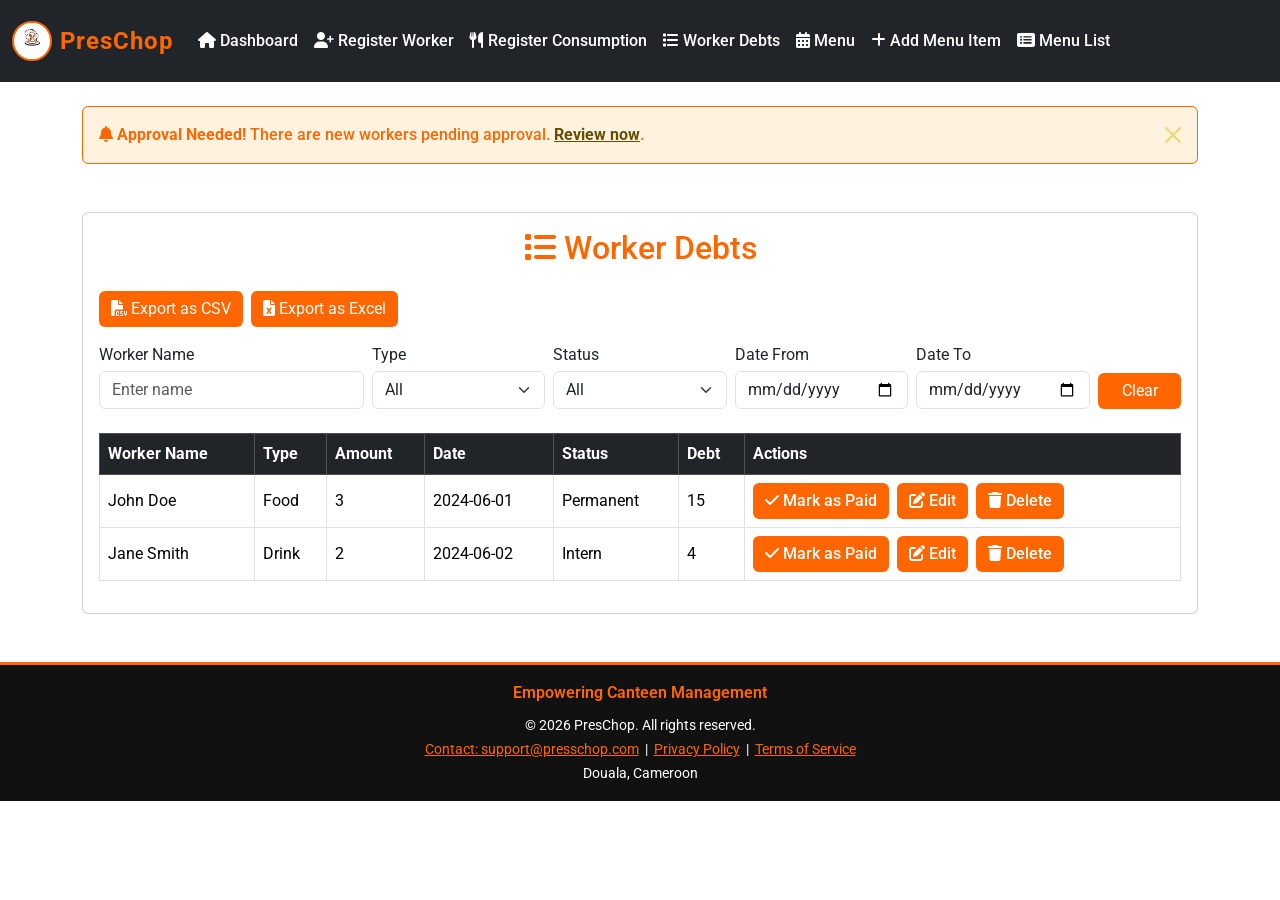
==== worker-debts.html @ f50af1f7 "main dashboard, registerworker, registerconsumption, workerdebts navigation implementation of low fi" ====
<!DOCTYPE html>
<html lang="en">
<head>
  <meta charset="UTF-8">
  <meta name="viewport" content="width=device-width, initial-scale=1.0">
  <title>Worker Debts - PresChop</title>
  <!-- Bootstrap CSS -->
  <link href="https://cdn.jsdelivr.net/npm/bootstrap@5.3.0/dist/css/bootstrap.min.css" rel="stylesheet">
  <!-- Font Awesome -->
  <link href="https://cdnjs.cloudflare.com/ajax/libs/font-awesome/6.4.0/css/all.min.css" rel="stylesheet">
  <!-- Google Fonts -->
  <link href="https://fonts.googleapis.com/css?family=Roboto:400,700&display=swap" rel="stylesheet">
  <link rel="stylesheet" href="./assets/css/styles.css">
  <style>
.action-btn {
  background: #ff6600 !important;
  color: #fff !important;
  border: none !important;
  font-weight: 500;
  transition: background 0.2s, color 0.2s;
  margin-bottom: 0;
}
.action-btn:hover, .action-btn:focus {
  background: #fff !important;
  color: #ff6600 !important;
  border: 2px solid #ff6600 !important;
}
@media (max-width: 575.98px) {
  td > .action-btn {
    display: block;
    width: 100%;
    margin-bottom: 8px;
    margin-right: 0 !important;
  }
  td > .action-btn:last-child {
    margin-bottom: 0;
  }
}
</style>
</head>
<body>
  <div id="header-include"></div>
  <div class="main-content">
    <div class="container mt-4">
      <!-- Notification for Canteen Manager -->
      <!-- this is the alert for the canteen boss -->
      <div class="alert alert-warning alert-dismissible fade show" role="alert">
        <strong><i class="fa fa-bell"></i> Approval Needed!</strong> There are new workers pending approval. <a href="#" class="alert-link">Review now</a>.
        <button type="button" class="btn-close" data-bs-dismiss="alert" aria-label="Close"></button>
      </div>
      <div class="card mt-5">
        <div class="card-body">
          <h2 class="card-title text-center mb-4" style="color:#ff6600;"><i class="fa fa-list"></i> Worker Debts</h2>
          <!-- Export Buttons -->
          <div class="mb-3 d-flex flex-wrap gap-2">
            <button type="button" class="btn" id="exportCSV" style="background:#ff6600; color:#fff; border:none;"><i class="fa fa-file-csv"></i> Export as CSV</button>
            <button type="button" class="btn" id="exportExcel" style="background:#ff6600; color:#fff; border:none;"><i class="fa fa-file-excel"></i> Export as Excel</button>
          </div>
          <!-- Filters -->
          <form id="filterForm" class="row g-2 mb-4 align-items-end">
            <div class="col-12 col-sm-3">
              <label class="form-label mb-1">Worker Name</label>
              <input type="text" class="form-control" id="filterName" placeholder="Enter name">
            </div>
            <div class="col-6 col-sm-2">
              <label class="form-label mb-1">Type</label>
              <select class="form-select" id="filterType">
                <option value="">All</option>
                <option value="Food">Food</option>
                <option value="Drink">Drink</option>
              </select>
            </div>
            <div class="col-6 col-sm-2">
              <label class="form-label mb-1">Status</label>
              <select class="form-select" id="filterStatus">
                <option value="">All</option>
                <option value="Permanent">Permanent</option>
                <option value="Temporal">Temporal</option>
                <option value="Intern">Intern</option>
              </select>
            </div>
            <div class="col-6 col-sm-2">
              <label class="form-label mb-1">Date From</label>
              <input type="date" class="form-control" id="filterDateFrom">
            </div>
            <div class="col-6 col-sm-2">
              <label class="form-label mb-1">Date To</label>
              <input type="date" class="form-control" id="filterDateTo">
            </div>
            <div class="col-12 col-sm-1 d-grid">
              <button type="button" class="btn" id="clearFilters" style="background:#ff6600; color:#fff; border:none;">Clear</button>
            </div>
          </form>
          <div class="table-responsive">
            <table class="table table-bordered align-middle">
              <thead class="table-dark">
                <tr>
                  <th>Worker Name</th>
                  <th>Type</th>
                  <th>Amount</th>
                  <th>Date</th>
                  <th>Status</th>
                  <th>Debt</th>
                  <th>Actions</th>
                </tr>
              </thead>
              <tbody>
                <tr>
                  <td>John Doe</td>
                  <td>Food</td>
                  <td>3</td>
                  <td>2024-06-01</td>
                  <td>Permanent</td>
                  <td>15</td>
                  <td>
                    <button class="btn action-btn me-1" style="background:#ff6600; color:#fff; border:none;" data-action="mark-paid"><i class="fa fa-check"></i> Mark as Paid</button>
                    <button class="btn action-btn me-1" style="background:#ff6600; color:#fff; border:none;" data-action="edit"><i class="fa fa-edit"></i> Edit</button>
                    <button class="btn action-btn" style="background:#ff6600; color:#fff; border:none;" data-action="delete"><i class="fa fa-trash"></i> Delete</button>
                  </td>
                </tr>
                <tr>
                  <td>Jane Smith</td>
                  <td>Drink</td>
                  <td>2</td>
                  <td>2024-06-02</td>
                  <td>Intern</td>
                  <td>4</td>
                  <td>
                    <button class="btn action-btn me-1" style="background:#ff6600; color:#fff; border:none;" data-action="mark-paid"><i class="fa fa-check"></i> Mark as Paid</button>
                    <button class="btn action-btn me-1" style="background:#ff6600; color:#fff; border:none;" data-action="edit"><i class="fa fa-edit"></i> Edit</button>
                    <button class="btn action-btn" style="background:#ff6600; color:#fff; border:none;" data-action="delete"><i class="fa fa-trash"></i> Delete</button>
                  </td>
                </tr>
                <!-- More rows as needed -->
              </tbody>
            </table>
          </div>
        </div>
      </div>
    </div>
  </div>
  <!-- Modals -->
  <!-- Mark as Paid Modal -->
  <div class="modal fade" id="markPaidModal" tabindex="-1" aria-labelledby="markPaidModalLabel" aria-hidden="true">
    <div class="modal-dialog">
      <div class="modal-content">
        <div class="modal-header" style="background:#fff3e0; border-bottom:2px solid #ff6600;">
          <h5 class="modal-title" id="markPaidModalLabel"><i class="fa fa-check" style="color:#ff6600;"></i> <span style="color:#ff6600;">Mark as Paid</span></h5>
          <button type="button" class="btn-close" data-bs-dismiss="modal" aria-label="Close"></button>
        </div>
        <div class="modal-body" style="color:#222;">
          Are you sure you want to mark this debt as paid?
        </div>
        <div class="modal-footer" style="background:#fff3e0; border-top:2px solid #ff6600;">
          <button type="button" class="btn btn-secondary" data-bs-dismiss="modal">Cancel</button>
          <button type="button" class="btn" id="confirmMarkPaid" style="background:#ff6600; color:#fff; border:none;">Yes, Mark as Paid</button>
        </div>
      </div>
    </div>
  </div>
  <!-- Edit Modal -->
  <div class="modal fade" id="editModal" tabindex="-1" aria-labelledby="editModalLabel" aria-hidden="true">
    <div class="modal-dialog">
      <div class="modal-content">
        <div class="modal-header" style="background:#fff3e0; border-bottom:2px solid #ff6600;">
          <h5 class="modal-title" id="editModalLabel"><i class="fa fa-edit" style="color:#ff6600;"></i> <span style="color:#ff6600;">Edit Record</span></h5>
          <button type="button" class="btn-close" data-bs-dismiss="modal" aria-label="Close"></button>
        </div>
        <div class="modal-body" style="color:#222;">
          <form id="editForm">
            <div class="mb-2">
              <label class="form-label">Worker Name</label>
              <input type="text" class="form-control" id="editWorkerName" required>
            </div>
            <div class="mb-2">
              <label class="form-label">Type</label>
              <input type="text" class="form-control" id="editType" required>
            </div>
            <div class="mb-2">
              <label class="form-label">Amount</label>
              <input type="number" class="form-control" id="editAmount" required>
            </div>
            <div class="mb-2">
              <label class="form-label">Date</label>
              <input type="date" class="form-control" id="editDate" required>
            </div>
            <div class="mb-2">
              <label class="form-label">Status</label>
              <input type="text" class="form-control" id="editStatus" required>
            </div>
            <div class="mb-2">
              <label class="form-label">Debt</label>
              <input type="number" class="form-control" id="editDebt" required>
            </div>
          </form>
        </div>
        <div class="modal-footer" style="background:#fff3e0; border-top:2px solid #ff6600;">
          <button type="button" class="btn btn-secondary" data-bs-dismiss="modal">Cancel</button>
          <button type="button" class="btn" id="saveEdit" style="background:#ff6600; color:#fff; border:none;">Save Changes</button>
        </div>
      </div>
    </div>
  </div>
  <!-- Delete Modal -->
  <div class="modal fade" id="deleteModal" tabindex="-1" aria-labelledby="deleteModalLabel" aria-hidden="true">
    <div class="modal-dialog">
      <div class="modal-content">
        <div class="modal-header" style="background:#fff3e0; border-bottom:2px solid #ff6600;">
          <h5 class="modal-title" id="deleteModalLabel"><i class="fa fa-trash" style="color:#ff6600;"></i> <span style="color:#ff6600;">Delete Record</span></h5>
          <button type="button" class="btn-close" data-bs-dismiss="modal" aria-label="Close"></button>
        </div>
        <div class="modal-body" style="color:#222;">
          Are you sure you want to delete this record?
        </div>
        <div class="modal-footer" style="background:#fff3e0; border-top:2px solid #ff6600;">
          <button type="button" class="btn btn-secondary" data-bs-dismiss="modal">Cancel</button>
          <button type="button" class="btn" id="confirmDelete" style="background:#ff6600; color:#fff; border:none;">Yes, Delete</button>
        </div>
      </div>
    </div>
  </div>
  <!-- Alerts -->
  <div id="actionAlert" class="alert d-none position-fixed top-0 start-50 translate-middle-x mt-3" style="z-index: 2000; min-width: 300px; background:#fff3e0; color:#ff6600; border:2px solid #ff6600; font-weight:500;" role="alert"></div>
  <!-- JavaScript for modals and actions -->
  <script>
    let currentRow = null;
    // Mark as Paid
    document.querySelectorAll('.action-btn[data-action="mark-paid"]').forEach(btn => {
      btn.addEventListener('click', function(e) {
        currentRow = e.target.closest('tr');
        new bootstrap.Modal(document.getElementById('markPaidModal')).show();
      });
    });
    document.getElementById('confirmMarkPaid').onclick = function() {
      showAlert('Debt marked as paid!', 'success');
      bootstrap.Modal.getInstance(document.getElementById('markPaidModal')).hide();
    };
    // Edit
    document.querySelectorAll('.action-btn[data-action="edit"]').forEach(btn => {
      btn.addEventListener('click', function(e) {
        currentRow = e.target.closest('tr');
        const cells = currentRow.querySelectorAll('td');
        document.getElementById('editWorkerName').value = cells[0].textContent;
        document.getElementById('editType').value = cells[1].textContent;
        document.getElementById('editAmount').value = cells[2].textContent;
        document.getElementById('editDate').value = cells[3].textContent;
        document.getElementById('editStatus').value = cells[4].textContent;
        document.getElementById('editDebt').value = cells[5].textContent;
        new bootstrap.Modal(document.getElementById('editModal')).show();
      });
    });
    document.getElementById('saveEdit').onclick = function() {
      showAlert('Record updated!', 'info');
      bootstrap.Modal.getInstance(document.getElementById('editModal')).hide();
    };
    // Delete
    document.querySelectorAll('.action-btn[data-action="delete"]').forEach(btn => {
      btn.addEventListener('click', function(e) {
        currentRow = e.target.closest('tr');
        new bootstrap.Modal(document.getElementById('deleteModal')).show();
      });
    });
    document.getElementById('confirmDelete').onclick = function() {
      showAlert('Record deleted!', 'danger');
      bootstrap.Modal.getInstance(document.getElementById('deleteModal')).hide();
    };
    // Alert helper
    function showAlert(message, type) {
      const alertDiv = document.getElementById('actionAlert');
      alertDiv.className = `alert alert-${type} position-fixed top-0 start-50 translate-middle-x mt-3`;
      alertDiv.textContent = message;
      alertDiv.classList.remove('d-none');
      setTimeout(() => alertDiv.classList.add('d-none'), 2000);
    }
  </script>
  <!-- Filtering logic -->
  <script>
    const filterForm = document.getElementById('filterForm');
    const filterName = document.getElementById('filterName');
    const filterType = document.getElementById('filterType');
    const filterStatus = document.getElementById('filterStatus');
    const filterDateFrom = document.getElementById('filterDateFrom');
    const filterDateTo = document.getElementById('filterDateTo');
    const clearFilters = document.getElementById('clearFilters');
    const table = document.querySelector('table');
    const tbody = table.querySelector('tbody');

    function filterRows() {
      const nameVal = filterName.value.trim().toLowerCase();
      const typeVal = filterType.value;
      const statusVal = filterStatus.value;
      const dateFromVal = filterDateFrom.value;
      const dateToVal = filterDateTo.value;
      Array.from(tbody.rows).forEach(row => {
        const [name, type, , date, status] = [0,1,2,3,4].map(i => row.cells[i].textContent.trim());
        let show = true;
        if (nameVal && !name.toLowerCase().includes(nameVal)) show = false;
        if (typeVal && type !== typeVal) show = false;
        if (statusVal && status !== statusVal) show = false;
        if (dateFromVal && date < dateFromVal) show = false;
        if (dateToVal && date > dateToVal) show = false;
        row.style.display = show ? '' : 'none';
      });
    }
    filterForm.addEventListener('input', filterRows);
    clearFilters.addEventListener('click', function() {
      filterName.value = '';
      filterType.value = '';
      filterStatus.value = '';
      filterDateFrom.value = '';
      filterDateTo.value = '';
      filterRows();
    });
  </script>
  <!-- Export logic -->
  <script src="https://cdn.sheetjs.com/xlsx-latest/package/dist/xlsx.full.min.js"></script>
  <script>
    // Export as CSV
    function exportTableToCSV(filename) {
      const rows = Array.from(tbody.rows).filter(row => row.style.display !== 'none');
      const headers = Array.from(table.querySelectorAll('thead th')).map(th => th.textContent.trim());
      let csv = headers.slice(0, -1).join(',') + '\n'; // Exclude Actions column
      rows.forEach(row => {
        const cells = Array.from(row.cells).slice(0, -1); // Exclude Actions column
        csv += cells.map(cell => '"' + cell.textContent.replace(/"/g, '""') + '"').join(',') + '\n';
      });
      const blob = new Blob([csv], { type: 'text/csv' });
      const link = document.createElement('a');
      link.href = URL.createObjectURL(blob);
      link.download = filename;
      document.body.appendChild(link);
      link.click();
      document.body.removeChild(link);
    }
    document.getElementById('exportCSV').onclick = function() {
      exportTableToCSV('worker_debts.csv');
    };
    // Export as Excel
    function exportTableToExcel(filename) {
      const rows = Array.from(tbody.rows).filter(row => row.style.display !== 'none');
      const headers = Array.from(table.querySelectorAll('thead th')).map(th => th.textContent.trim()).slice(0, -1); // Exclude Actions
      const data = [headers];
      rows.forEach(row => {
        const cells = Array.from(row.cells).slice(0, -1); // Exclude Actions
        data.push(cells.map(cell => cell.textContent));
      });
      const ws = XLSX.utils.aoa_to_sheet(data);
      const wb = XLSX.utils.book_new();
      XLSX.utils.book_append_sheet(wb, ws, 'WorkerDebts');
      XLSX.writeFile(wb, filename);
    }
    document.getElementById('exportExcel').onclick = function() {
      exportTableToExcel('worker_debts.xlsx');
    };
  </script>
  <div id="footer-include"></div>
  <!-- Bootstrap JS -->
  <script src="https://cdn.jsdelivr.net/npm/bootstrap@5.3.0/dist/js/bootstrap.bundle.min.js"></script>
  <script>
    // Load header and footer components dynamically
    fetch('components/header.html').then(res => res.text()).then(data => {
      document.getElementById('header-include').innerHTML = data;
    });
    fetch('components/footer.html').then(res => res.text()).then(data => {
      document.getElementById('footer-include').innerHTML = data;
      const yearSpan = document.getElementById('footerYear');
      if (yearSpan) {
        yearSpan.textContent = new Date().getFullYear();
      }
    });
  </script>
</body>
</html>
---- assets/css/styles.css ----
body {
  font-family: 'Roboto', Arial, sans-serif;
  background: #fff;
  color: #222;
}

.navbar {
  background: #111;
}

.app-name {
  font-weight: 700;
  font-size: 1.5rem;
  color: #ff6600;
  letter-spacing: 1px;
}

.logo {
  height: 40px;
  width: 40px;
  object-fit: contain;
  border-radius: 50%;
  border: 2px solid #ff6600;
  background: #fff;
}

.logo-large {
  height: 160px;
  width: 160px;
  object-fit: contain;
  border-radius: 50%;
  border: 4px solid #ff6600;
  background: #fff;
  margin-top: 2rem;
}

.nav-link {
  color: #fff !important;
  font-weight: 500;
  transition: color 0.2s;
}

.nav-link:hover, .nav-link.active {
  color: #ff6600 !important;
}

.alert-warning {
  background: #fff3e0;
  color: #ff6600;
  border-color: #ff6600;
  font-weight: 500;
}

.btn-close {
  filter: invert(60%) sepia(80%) saturate(500%) hue-rotate(10deg) brightness(100%) contrast(100%);
}

h1, .lead {
  color: #ff6600;
}
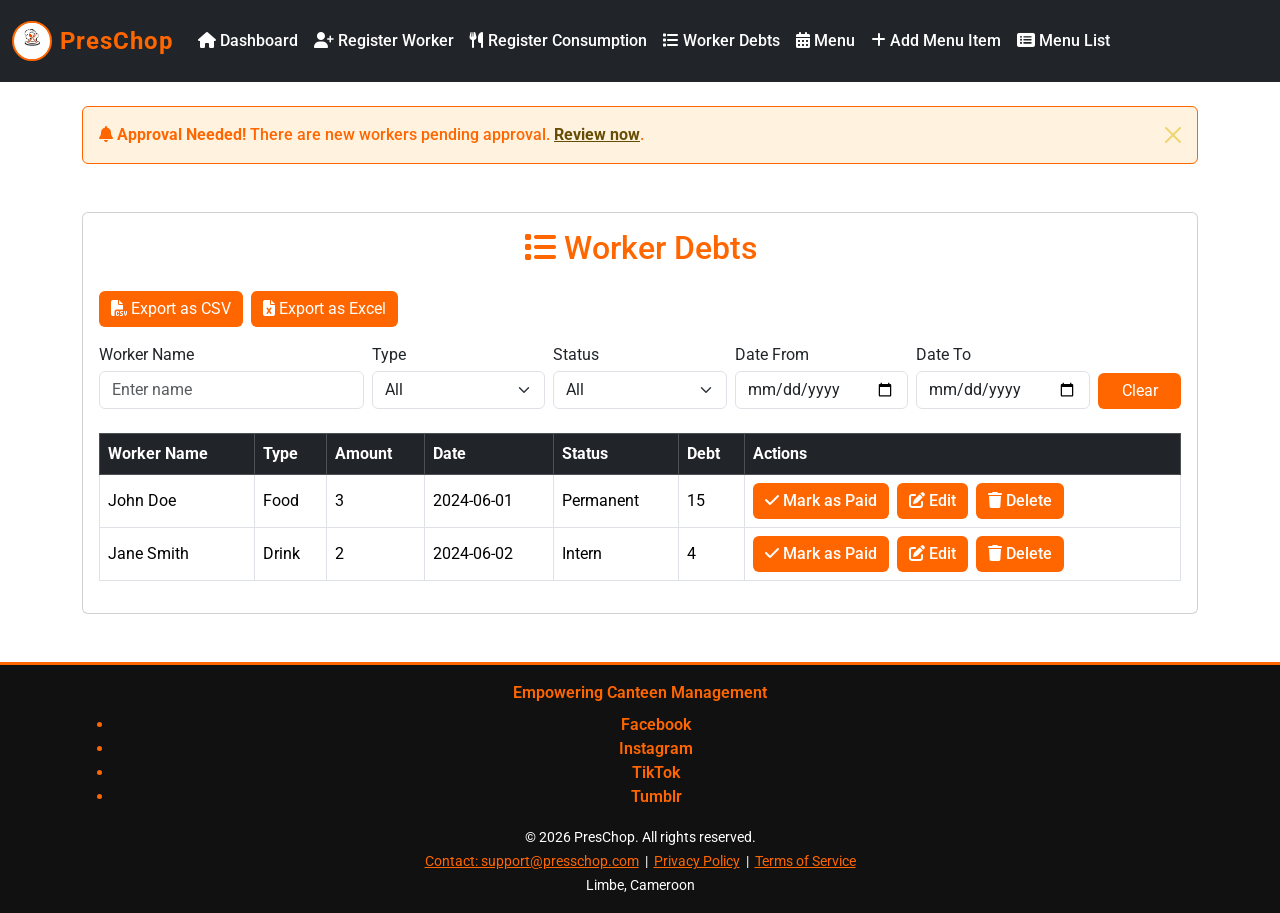
==== commit 0bc65c95: "edited README to resolve pulling from Colorchater" ====
--- a/worker-debts.html
+++ b/worker-debts.html
@@ -139,7 +139,10 @@
       </div>
     </div>
   </div>
+
   <!-- Modals -->
+
+
   <!-- Mark as Paid Modal -->
   <div class="modal fade" id="markPaidModal" tabindex="-1" aria-labelledby="markPaidModalLabel" aria-hidden="true">
     <div class="modal-dialog">
@@ -361,6 +364,7 @@
     fetch('components/header.html').then(res => res.text()).then(data => {
       document.getElementById('header-include').innerHTML = data;
     });
+    //including the footer using js, to load the footer and get the current date using .getFullYear() function
     fetch('components/footer.html').then(res => res.text()).then(data => {
       document.getElementById('footer-include').innerHTML = data;
       const yearSpan = document.getElementById('footerYear');
